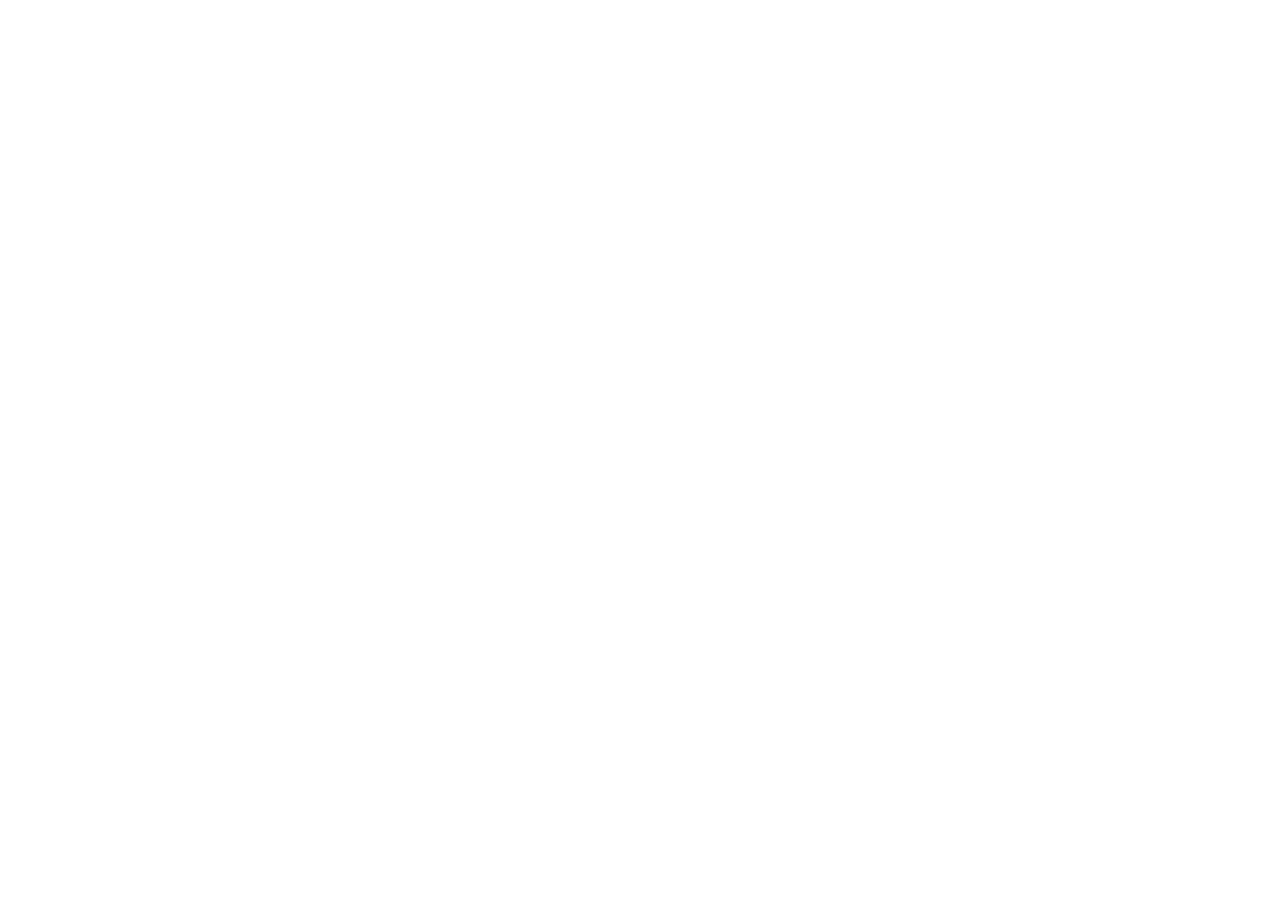
==== main.html @ cf145a9a "Rename nuovo_1.html to main.html" ====
<html>

	<head>

		<script type="text/javascript" src="https://cdn.rawgit.com/alexgibson/shake.js/master/shake.js"></script>
		
		<script>  
			//listen to shake event
			var shakeEvent = new Shake({threshold: 15}); //soglia=15, soglia di cosa? comunque opzionale
			
			shakeEvent.start();
			
			window.addEventListener('shake', shakeEventDidOccur, false);

			//function to call when shake occurs
			function shakeEventDidOccur () {

			//put your own code here etc.
			alert('shake!');
			}

			//stop listening
			/*function stopShake(){
				shakeEvent.stop();
			}*/

			//check if shake is supported or not.
			//if(!("ondevicemotion" in window)){alert("Not Supported");}
		</script>

	</head>

	<body>



	</body>

</html>
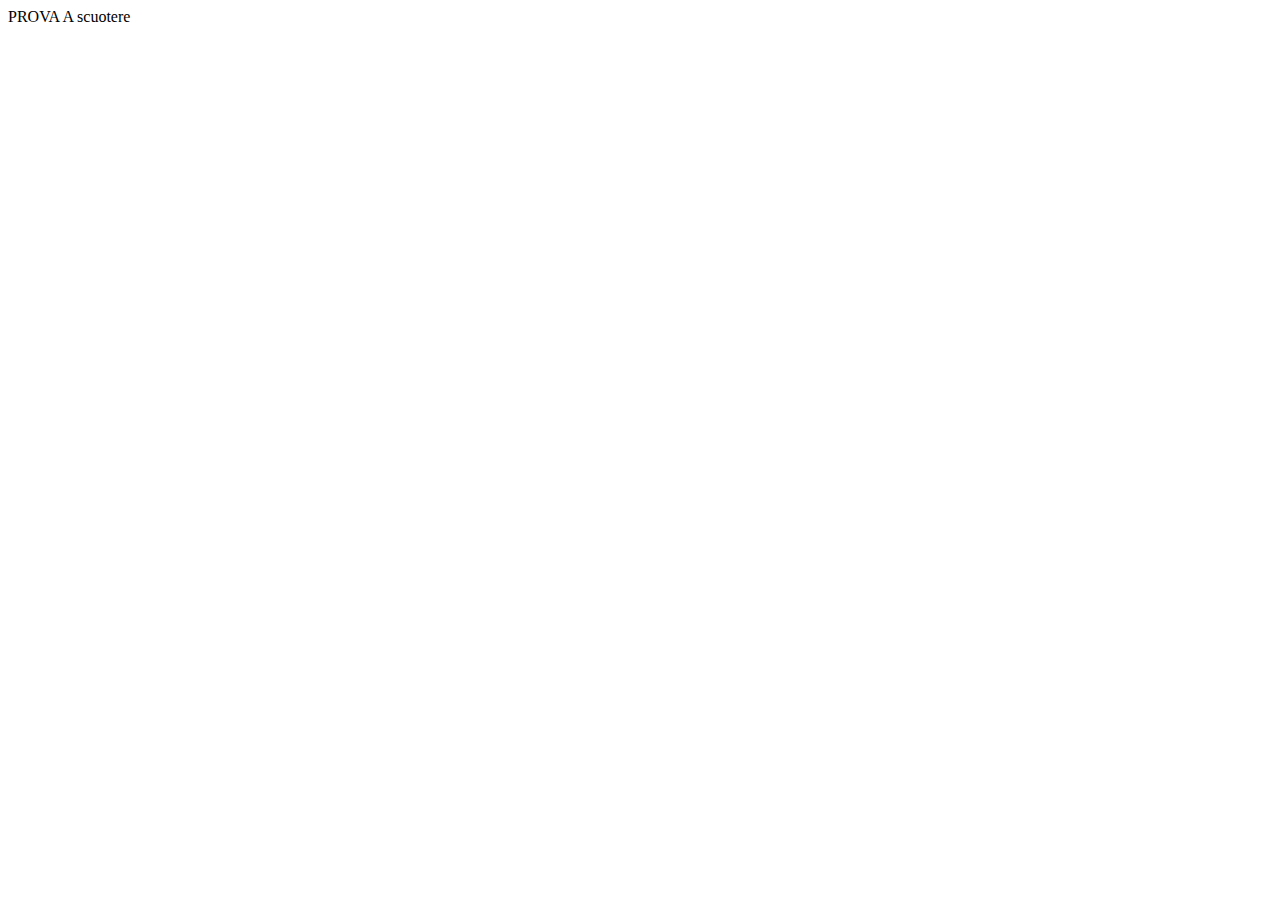
==== commit b88eeb00: "Update main.html" ====
--- a/main.html
+++ b/main.html
@@ -6,33 +6,26 @@
 		
 		<script>  
 			//listen to shake event
-			var shakeEvent = new Shake({threshold: 15}); //soglia=15, soglia di cosa? comunque opzionale
+			var shakeEvent = new Shake();
 			
 			shakeEvent.start();
 			
 			window.addEventListener('shake', shakeEventDidOccur, false);
 
-			//function to call when shake occurs
 			function shakeEventDidOccur () {
 
-			//put your own code here etc.
 			alert('shake!');
 			}
-
-			//stop listening
-			/*function stopShake(){
-				shakeEvent.stop();
-			}*/
-
-			//check if shake is supported or not.
-			//if(!("ondevicemotion" in window)){alert("Not Supported");}
+			
 		</script>
+		
+		<title>SHAKE it</title>
 
 	</head>
 
 	<body>
 
-
+		PROVA A scuotere
 
 	</body>
 
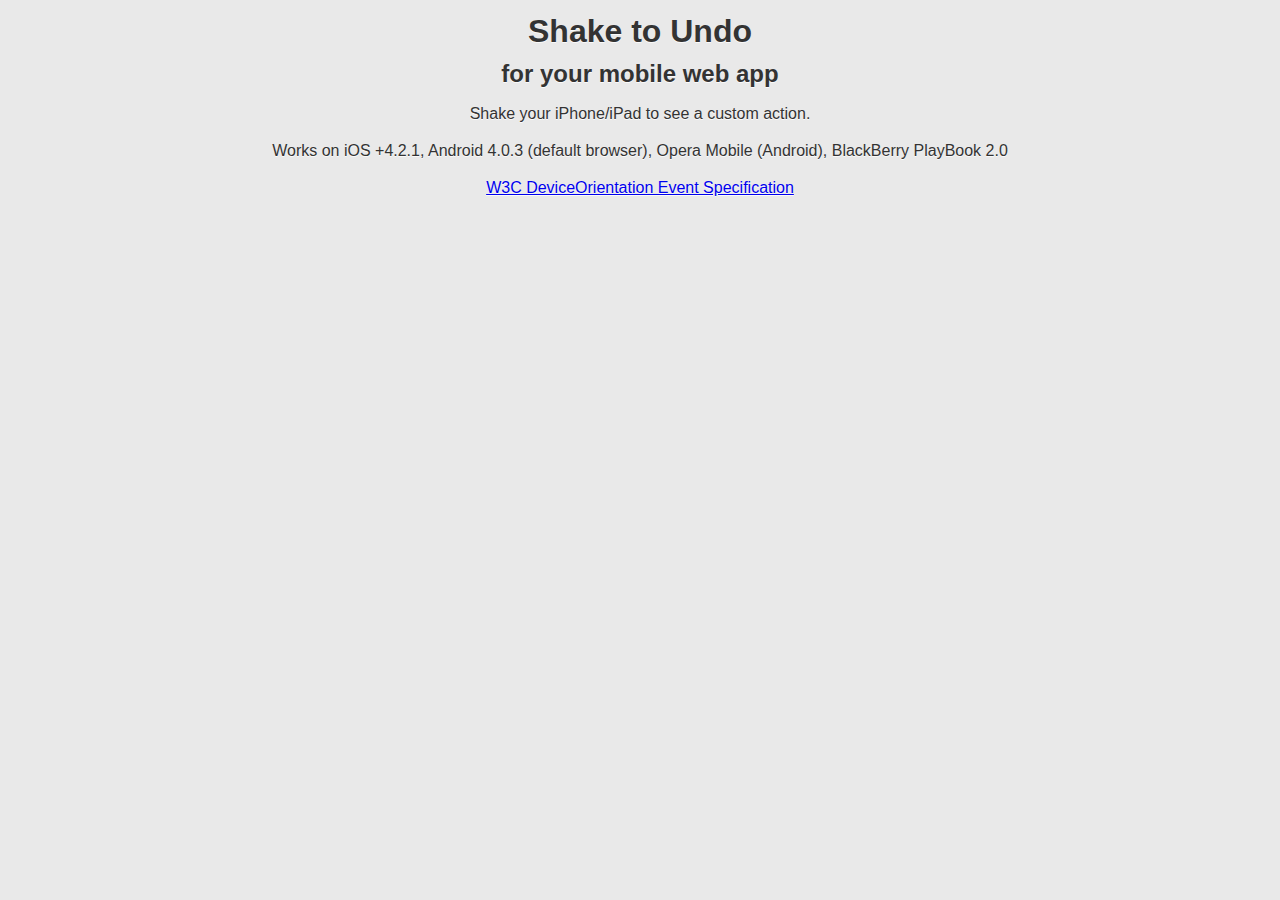
==== commit 2c5c1a7d: "Update main.html" ====
--- a/main.html
+++ b/main.html
@@ -1,32 +1,52 @@
+<!DOCTYPE html>
 <html>
+<head>
+<meta charset="UTF-8" />
+<meta name="viewport" content="initial-scale=1.0, width=device-width, user-scalable=no" />
+<meta name="apple-mobile-web-app-capable" content="yes" />
+<title>Shake.js</title>
+<style type="text/css">
+body {
+    background: #E9E9E9;
+    color: #333;
+    font: 1em/1.3em "Helvetica Neue", Helvetica, Arial, Verdana, sans-serif; /* 16px / 21px */
+    text-shadow: rgba(255,255,255,0.8) 0 1px 0;
+    text-align: center;
+}
+</style>
+<script type="text/javascript" src="shake.js"></script>
+</head>
+<body>
 
-	<head>
+<h1>Shake to Undo</h1>
+<h2>for your mobile web app</h2>
 
-		<script type="text/javascript" src="https://cdn.rawgit.com/alexgibson/shake.js/master/shake.js"></script>
-		
-		<script>  
-			//listen to shake event
-			var shakeEvent = new Shake();
-			
-			shakeEvent.start();
-			
-			window.addEventListener('shake', shakeEventDidOccur, false);
+<p>Shake your iPhone/iPad to see a custom action.</p>
+<p>Works on iOS +4.2.1, Android 4.0.3 (default browser), Opera Mobile (Android), BlackBerry PlayBook 2.0</p>
 
-			function shakeEventDidOccur () {
+<p><a href="http://dev.w3.org/geo/api/spec-source-orientation">W3C DeviceOrientation Event Specification</a></p>
 
-			alert('shake!');
-			}
-			
-		</script>
-		
-		<title>SHAKE it</title>
+<script type="text/javascript">
+window.onload = function() {
 
-	</head>
+    //create a new instance of shake.js.
+    var myShakeEvent = new Shake({
+        threshold: 15
+    });
 
-	<body>
+    // start listening to device motion
+    myShakeEvent.start();
 
-		PROVA A scuotere
+    // register a shake event
+    window.addEventListener('shake', shakeEventDidOccur, false);
 
-	</body>
+    //shake event callback
+    function shakeEventDidOccur () {
 
+        //put your own code here etc.
+        alert('Shake!');
+    }
+};
+</script>
+</body>
 </html>
